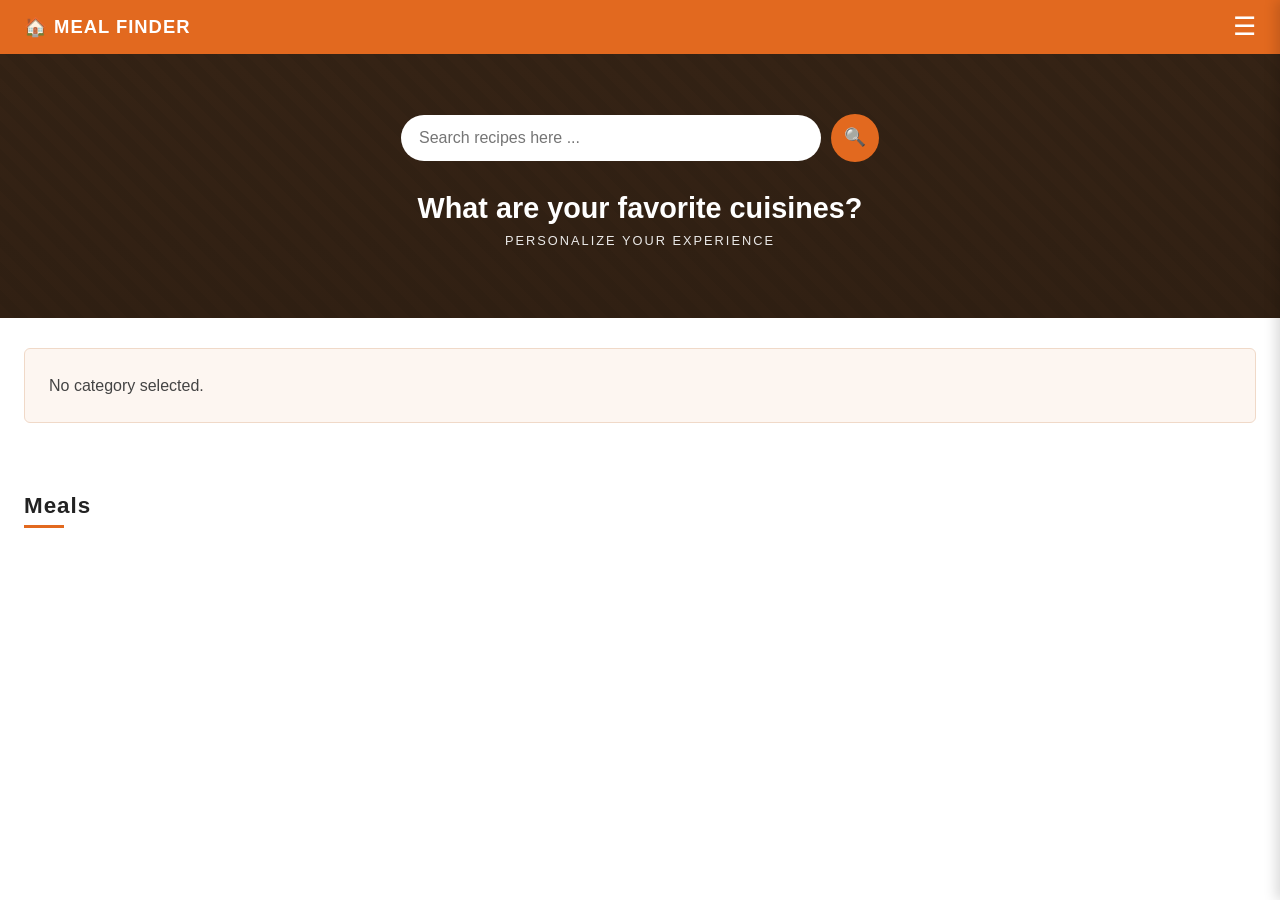
==== category.html @ f6355aa8 "update" ====
<!DOCTYPE html>
<html lang="en">
<head>
  
  <meta charset="UTF-8" />
  <meta name="viewport" content="width=device-width, initial-scale=1.0" />
  <title>Meal Finder - Category</title>
  <link rel="stylesheet" href="styles/style.css">
</head>
<body>

  <header class="navbar">
    <a href="index.html" class="logo">
      <h1>🏠 MEAL FINDER</h1>
    </a>
    <button class="hamburger-btn" id="hamburgerBtn">&#9776;</button>
  </header>

  <nav class="side-menu" id="sideMenu">
    <button class="close-btn" id="closeMenuBtn">&times;</button>
    <ul id="menuList"></ul>
  </nav>
  <div class="overlay" id="overlay"></div>

  <section class="hero">
    <div class="search-box">
      <input type="text" id="searchInput" placeholder="Search recipes here ..." />
      <button id="searchBtn">&#128269;</button>
    </div>
    <h2>What are your favorite cuisines?</h2>
    <p class="sub-heading">PERSONALIZE YOUR EXPERIENCE</p>
  </section>

  <main>
    <section class="category-info" id="categoryInfo">
      <!-- filled by js/category.js -->
    </section>

    <section class="section">
      <h2 class="section-title">Meals</h2>
      <p id="noResultMsg" class="no-result" hidden>No food found</p>
      <div class="grid" id="mealsGrid"></div>
    </section>
  </main>

  <script src="scripts/common.js"></script>
  <script src="scripts/category.js"></script>
  
</body>
</html>
---- styles/style.css ----
/* ---------------------------------------
   Meal Finder - main stylesheet
   ---------------------------------------- */

* {
  margin: 0;
  padding: 0;
  box-sizing: border-box;
}

body {
  font-family: "Segoe UI", Arial, sans-serif;
  color: #222;
  background: #fff;
}

a {
  text-decoration: none;
  color: inherit;
}

ul {
  list-style: none;
}

img {
  max-width: 100%;
  display: block;
}

/* ---------- NAVBAR ---------- */
.navbar {
  background: #e2691f;
  display: flex;
  align-items: center;
  justify-content: space-between;
  padding: 14px 24px;
  position: relative;
  z-index: 20;
}

.navbar .logo h1 {
  color: #fff;
  font-size: 1.15rem;
  letter-spacing: 1px;
}

.hamburger-btn {
  background: none;
  border: none;
  font-size: 1.6rem;
  color: #fff;
  cursor: pointer;
  line-height: 1;
}

/* ---------- SIDE MENU ---------- */
.side-menu {
  position: fixed;
  top: 0;
  right: 0;
  height: 100%;
  width: min(280px, 80vw);
  background: #fff;
  box-shadow: -4px 0 12px rgba(0, 0, 0, 0.15);
  transform: translateX(100%);
  transition: transform 0.25s ease;
  z-index: 40;
  padding: 20px;
  overflow-y: auto;
}



.side-menu.open {
  transform: translateX(0);
}

.side-menu .close-btn {
  background: none;
  border: none;
  font-size: 1.6rem;
  color: #e2691f;
  cursor: pointer;
  float: right;
  margin-bottom: 12px;
}

.side-menu ul {
  clear: both;
  padding-top: 10px;
}

.side-menu li a {
  display: block;
  padding: 12px 4px;
  border-bottom: 1px solid #eee;
  color: #333;
  font-size: 0.95rem;
}

.side-menu li a:hover {
  color: #e2691f;
}

.overlay {
  position: fixed;
  inset: 0;
  background: rgba(0, 0, 0, 0.55);
  opacity: 0;
  pointer-events: none;
  transition: opacity 0.25s ease;
  z-index: 30;
}

.overlay.show {
  opacity: 1;
  pointer-events: auto;
}

/* ---------- HERO ---------- */
.hero {
  background: linear-gradient(rgba(35, 22, 12, 0.55), rgba(35, 22, 12, 0.65)),
    repeating-linear-gradient(45deg, #4b3320, #4b3320 10px, #45301e 10px, #45301e 20px);
  color: #fff;
  text-align: center;
  padding: 60px 20px 70px;
}

.search-box {
  display: flex;
  justify-content: center;
  align-items: center;
  gap: 10px;
  margin-bottom: 30px;
}

.search-box input {
  width: min(420px, 80vw);
  padding: 14px 18px;
  border-radius: 30px;
  border: none;
  font-size: 1rem;
  outline: none;
}

.search-box button {
  width: 48px;
  height: 48px;
  border-radius: 50%;
  border: none;
  background: #e2691f;
  color: #fff;
  font-size: 1.1rem;
  cursor: pointer;
}

.hero h2 {
  font-size: 1.8rem;
  margin-bottom: 8px;
}

.sub-heading {
  letter-spacing: 2px;
  font-size: 0.8rem;
  opacity: 0.9;
}

/* ---------- SECTIONS / GRID ---------- */
.section {
  padding: 40px 24px;
}

.section.alt {
  background: #f5f5f5;
}

.section-title {
  font-size: 1.4rem;
  letter-spacing: 1px;
  display: inline-block;
  margin-bottom: 22px;
  position: relative;
}

.section-title::after {
  content: "";
  display: block;
  width: 40px;
  height: 3px;
  background: #e2691f;
  margin-top: 6px;
}

.section-title.indent {
  margin: 24px 0 0 24px;
}

.grid {
  display: grid;
  grid-template-columns: repeat(auto-fill, minmax(220px, 1fr));
  gap: 22px;
}

.no-result {
  color: #777;
  font-style: italic;
  margin-bottom: 10px;
}

/* ---------- CARDS ---------- */
.card {
  background: #fff;
  border: 1px solid #eee;
  border-radius: 6px;
  overflow: hidden;
  box-shadow: 0 2px 6px rgba(0, 0, 0, 0.06);
  transition: transform 0.15s ease;
}

.card:hover {
  transform: translateY(-3px);
}

.card-img-wrap {
  position: relative;
}

.card-img-wrap img {
  width: 100%;
  height: 170px;
  object-fit: cover;
}

.badge {
  position: absolute;
  top: 10px;
  right: 10px;
  background: #e2691f;
  color: #fff;
  font-size: 0.7rem;
  letter-spacing: 0.5px;
  padding: 4px 10px;
  border-radius: 4px;
}

.badge.light {
  background: #fff;
  color: #e2691f;
  left: 10px;
  right: auto;
}

.card-body {
  padding: 12px 14px;
}

.card-body .area {
  color: #888;
  font-size: 0.8rem;
  display: block;
  margin-bottom: 4px;
}

.card-body .title {
  font-weight: 600;
  font-size: 1rem;
  line-height: 1.3;
}

/* ---------- CATEGORY DESCRIPTION BOX ---------- */
.category-info {
  margin: 30px 24px;
  padding: 24px;
  background: #fdf6f1;
  border: 1px solid #f0d9c8;
  border-radius: 6px;
}

.category-info h2 {
  color: #e2691f;
  margin-bottom: 12px;
}

.category-info p {
  line-height: 1.6;
  color: #444;
}

/* ---------- BREADCRUMB ---------- */
.breadcrumb {
  background: #e2691f;
  color: #fff;
  padding: 16px 24px;
  font-size: 0.9rem;
  margin: 0 24px;
  border-radius: 4px;
}

.breadcrumb a {
  color: #fff;
}

/* ---------- MEAL DETAIL CARD ---------- */
.meal-card {
  margin: 24px;
  border: 1px solid #eee;
  border-radius: 6px;
  overflow: hidden;
  box-shadow: 0 2px 10px rgba(0, 0, 0, 0.06);
}

.meal-card-topbar {
  background: #e2691f;
  color: #fff;
  padding: 12px 20px;
  display: flex;
  justify-content: space-between;
  font-size: 0.95rem;
}

.meal-card-body {
  display: grid;
  grid-template-columns: 1fr 1fr;
  gap: 30px;
  padding: 28px;
}

.meal-card-body img {
  width: 100%;
  border-radius: 4px;
  object-fit: cover;
}

.meal-info h2 {
  color: #e2691f;
  border-bottom: 2px solid #e2691f;
  padding-bottom: 10px;
  margin-bottom: 14px;
}

.meal-info p {
  margin-bottom: 8px;
}

.meal-info #mealSource {
  word-break: break-all;
  color: #2266cc;
}

.tags {
  display: flex;
  gap: 8px;
  flex-wrap: wrap;
  margin: 10px 0 18px;
}

.tags span {
  border: 1px solid #e2691f;
  color: #e2691f;
  padding: 3px 12px;
  border-radius: 14px;
  font-size: 0.8rem;
}

.ingredients-box {
  background: #e2691f;
  color: #fff;
  padding: 18px 20px;
  border-radius: 6px;
}

.ingredients-box h3 {
  margin-bottom: 12px;
}

.ingredients-list {
  display: grid;
  grid-template-columns: repeat(3, 1fr);
  gap: 10px 16px;
  list-style: none;
}

.ingredients-list li {
  display: flex;
  align-items: center;
  gap: 8px;
  font-size: 0.9rem;
}

.ingredients-list .num {
  background: #fff;
  color: #e2691f;
  width: 20px;
  height: 20px;
  border-radius: 50%;
  display: inline-flex;
  align-items: center;
  justify-content: center;
  font-size: 0.7rem;
  font-weight: bold;
  flex-shrink: 0;
}

.measures {
  padding: 0 28px 20px;
}

.measures h3 {
  margin-bottom: 10px;
}

.measure-grid {
  display: grid;
  grid-template-columns: 1fr 1fr;
  gap: 10px 40px;
  border: 1px solid #eee;
  border-radius: 4px;
  padding: 16px 20px;
}

.measure-grid span {
  color: #444;
  font-size: 0.9rem;
}

.measure-grid span::before {
  content: "\1F527  ";
}

.instructions {
  padding: 0 28px 28px;
}

.instructions h3 {
  margin-bottom: 12px;
}

.instructions ul {
  display: flex;
  flex-direction: column;
  gap: 10px;
}

.instructions li {
  position: relative;
  padding-left: 28px;
  line-height: 1.5;
  color: #333;
  font-size: 0.95rem;
}

.instructions li::before {
  content: "";
  position: absolute;
  left: 0;
  top: 2px;
  width: 16px;
  height: 16px;
  border: 2px solid #e2691f;
  border-radius: 3px;
}

/* ---------- RESPONSIVE ---------- */
@media (max-width: 720px) {
  .meal-card-body {
    grid-template-columns: 1fr;
  }

  .ingredients-list {
    grid-template-columns: repeat(2, 1fr);
  }

  .measure-grid {
    grid-template-columns: 1fr;
  }

  .hero h2 {
    font-size: 1.4rem;
  }
}

@media (max-width: 480px) {
  .ingredients-list {
    grid-template-columns: 1fr;
  }

  .search-box input {
    width: 65vw;
  }

  .navbar .logo h1 {
    font-size: 0.95rem;
  }
}
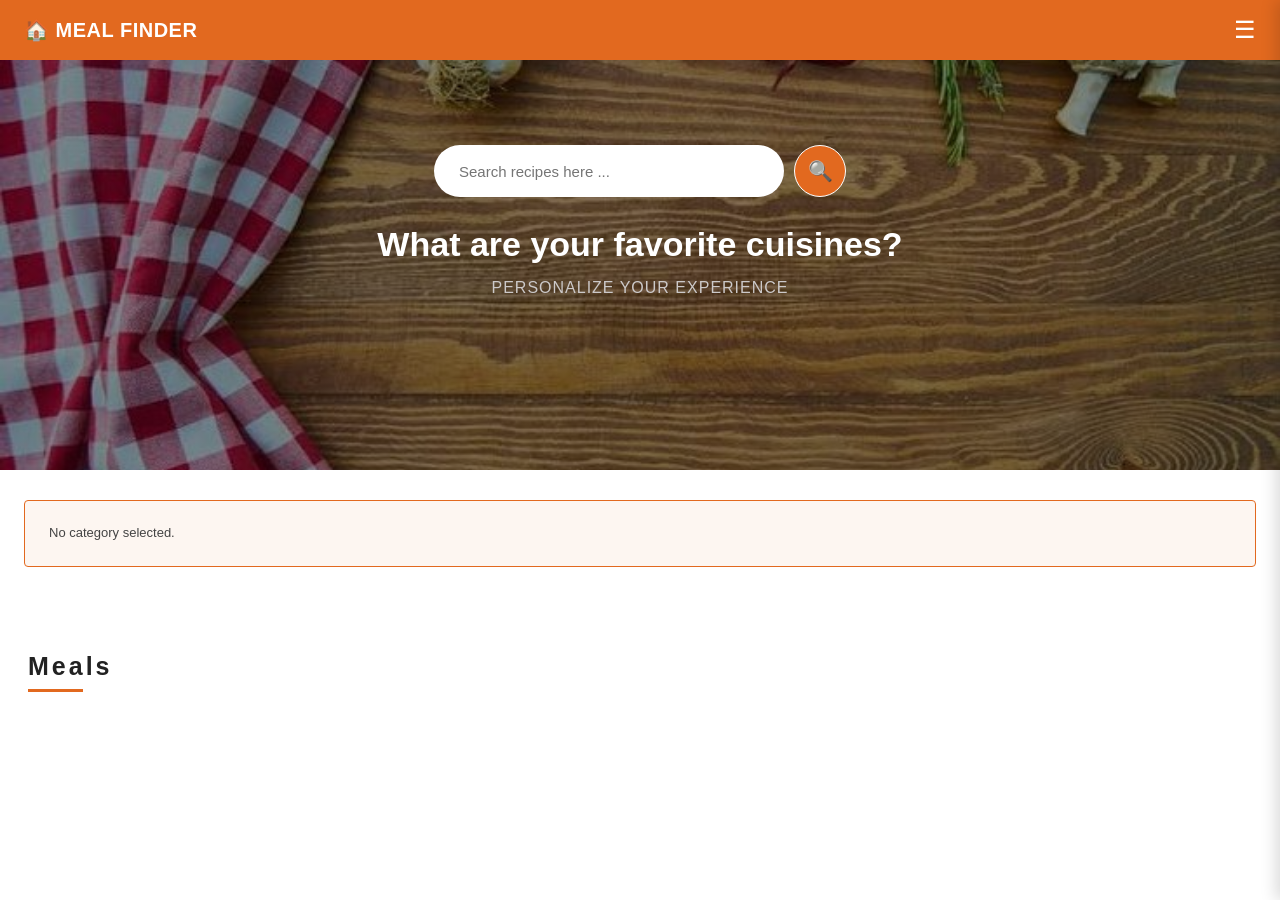
==== commit 6cd0499d: "update the files" ====
--- a/category.html
+++ b/category.html
@@ -5,7 +5,7 @@
   <meta charset="UTF-8" />
   <meta name="viewport" content="width=device-width, initial-scale=1.0" />
   <title>Meal Finder - Category</title>
-  <link rel="stylesheet" href="styles/style.css">
+  <link rel="stylesheet" href="styles/styles.css">
 </head>
 <body>
 
--- a/styles/styles.css
+++ b/styles/styles.css
@@ -0,0 +1,865 @@
+* {
+  margin: 0;
+  padding: 0;
+  box-sizing: border-box;
+}
+body {
+  font-family: "Segoe UI", Arial, sans-serif;
+  color: #222;
+  background: #fff;
+}
+a {
+  text-decoration: none;
+  color: inherit;
+}
+ul {
+  list-style: none;
+}
+img {
+  max-width: 100%;
+  display: block;
+}
+:root {
+  --orange: #e2691f;
+  --light-bg: #f5f5f5;
+  --border: #eeeeee;
+  --text: #222;
+}
+/* navbar */
+.navbar {
+  height: 60px;
+  background: #e2691f;
+  display: flex;
+  align-items: center;
+  justify-content: space-between;
+  padding: 0 24px;
+  position: relative;
+  z-index: 100;
+}
+.navbar .logo h1 {
+  color: #fff;
+  font-size: 20px;
+  font-weight: 600;
+  letter-spacing: 0.5px;
+}
+.hamburger-btn {
+  background: none;
+  border: none;
+  color: #fff;
+  font-size: 24px;
+  cursor: pointer;
+  line-height: 1;
+}
+/* side menu */
+.side-menu {
+  position: fixed;
+  top: 0;
+  right: 0;
+  width: 280px;
+  max-width: 80vw;
+  height: 100vh;
+  background: #fff;
+  padding: 20px;
+  box-shadow: -4px 0 15px rgba(0, 0, 0, 0.15);
+  transform: translateX(100%);
+  transition: transform 0.3s ease;
+  z-index: 200;
+  overflow-y: auto;
+}
+.side-menu.open {
+  transform: translateX(0);
+}
+.side-menu .close-btn {
+  float: right;
+  width: 28px;
+  height: 28px;
+  background: #fff;
+  border: 2px solid var(--orange);
+  border-radius: 50%;
+  color: var(--orange);
+  font-size: 18px;
+  font-weight: bold;
+  cursor: pointer;
+  display: flex;
+  align-items: center;
+  justify-content: center;
+}
+.side-menu ul {
+  clear: both;
+  padding-top: 25px;
+}
+.side-menu li a {
+  display: block;
+  padding: 11px 5px;
+  border-bottom: 1px solid #eee;
+  color: #555;
+  font-size: 14px;
+}
+.side-menu li a:hover {
+  background-color: var(--orange);
+  color: #fff;
+}
+.overlay {
+  position: fixed;
+  inset: 0;
+  background: rgba(0, 0, 0, 0.55);
+  opacity: 0;
+  visibility: hidden;
+  transition: 0.3s;
+  z-index: 150;
+}
+.overlay.show {
+  opacity: 1;
+  visibility: visible;
+}
+/* hero */
+.hero {
+  min-height: 410px;
+  background-image:
+    linear-gradient(rgba(0, 0, 0, 0.45), rgba(0, 0, 0, 0.45)),
+    url("../assests/hero.jpg");
+  background-size: cover;
+  background-position: center;
+  background-repeat: no-repeat;
+  color: #fff;
+  text-align: center;
+  padding: 85px 20px 70px;
+}
+/* search */
+.search-box {
+  display: flex;
+  justify-content: center;
+  align-items: center;
+  gap: 10px;
+  margin-bottom: 28px;
+}
+.search-box input {
+  width: 350px;
+  height: 52px;
+  padding: 0 25px;
+  border: none;
+  border-radius: 30px;
+  outline: none;
+  font-size: 15px;
+}
+.search-box button {
+  width: 52px;
+  height: 52px;
+  border-radius: 50%;
+  border: 1px solid #fff;
+  background: var(--orange);
+  color: #fff;
+  font-size: 20px;
+  cursor: pointer;
+}
+/* hero-text */
+.hero h2 {
+  font-size: 34px;
+  font-weight: 700;
+  color: #fff;
+  margin-bottom: 15px;
+}
+.sub-heading {
+  font-size: 16px;
+  letter-spacing: 1px;
+  color: #ccc9c9;
+  opacity: 1;
+}
+/* section */
+.section {
+  padding: 55px 28px;
+}
+.section.alt {
+  background: #f5f5f5;
+}
+.section-title {
+  display: inline-block;
+  font-size: 25px;
+  letter-spacing: 3px;
+  font-weight: 600;
+  margin-bottom: 35px;
+  position: relative;
+}
+.section-title::after {
+  content: "";
+  display: block;
+  width: 55px;
+  height: 3px;
+  background: var(--orange);
+  margin-top: 8px;
+}
+.section-title.indent {
+  margin-left: 24px;
+}
+/*grid */
+.grid {
+  display: grid;
+  grid-template-columns: repeat(4, 1fr);
+  gap: 22px;
+}
+/* no result  */
+.no-result {
+  color: #777;
+  font-style: italic;
+  margin-bottom: 15px;
+}
+/* cards */
+.card {
+  position: relative;
+  background: #fff;
+  border: 1px solid #eee;
+  border-radius: 4px;
+  overflow: hidden;
+  box-shadow: 0 2px 6px rgba(0, 0, 0, 0.06);
+  transition:
+    transform 0.2s ease,
+    box-shadow 0.2s ease;
+}
+.card:hover {
+  transform: translateY(-3px);
+  box-shadow: 0 5px 15px rgba(0, 0, 0, 0.13);
+}
+#categoriesGrid .card {
+  position: relative;
+}
+#categoriesGrid .card > img {
+  width: 100%;
+  height: 190px;
+  object-fit: cover;
+  background: #fff;
+}
+#categoriesGrid .cate-name {
+  position: absolute;
+  top: 10px;
+  right: 10px;
+  margin: 0;
+  padding: 5px 10px;
+  background: var(--orange);
+  color: #fff;
+  font-size: 11px;
+  font-weight: 600;
+  letter-spacing: 0.5px;
+  border-radius: 3px;
+  text-transform: uppercase;
+  display: block;
+  opacity: 1;
+  visibility: visible;
+}
+#mealsGrid .card > img {
+  width: 100%;
+  height: 180px;
+  object-fit: cover;
+  background: #fff;
+}
+#mealsGrid .card-body {
+  padding: 11px 13px;
+  background: #fff;
+}
+#mealsGrid .meal-name {
+  margin: 0;
+  padding: 0;
+  background: transparent;
+  color: #222;
+  font-size: 14px;
+  font-weight: 600;
+  line-height: 1.4;
+}
+.card-body {
+  background: #fff;
+  padding: 10px 12px;
+}
+.card-body h3 {
+  background: transparent;
+  color: #222;
+}
+.category-info {
+  margin: 30px 24px;
+  padding: 22px 24px;
+  background: #fdf6f1;
+  border: 1px solid var(--orange);
+  border-radius: 4px;
+}
+.category-info h2 {
+  color: var(--orange);
+  font-size: 20px;
+  margin-bottom: 12px;
+}
+.category-info p {
+  color: #444;
+  font-size: 13px;
+  line-height: 1.6;
+}
+.breadcrumb {
+  margin: 25px 24px;
+  padding: 13px 18px;
+  background: var(--orange);
+  color: #fff;
+  font-size: 13px;
+  border-radius: 4px;
+}
+.breadcrumb a {
+  color: #fff;
+}
+.meal-card {
+  margin: 24px;
+
+  border: 1px solid #eee;
+
+  border-radius: 5px;
+
+  overflow: hidden;
+
+  background: #fff;
+
+  box-shadow: 0 2px 8px rgba(0, 0, 0, 0.06);
+}
+
+/* =========================================
+   MEAL DETAIL TOP BAR
+========================================= */
+
+.meal-card-topbar {
+  background: var(--orange);
+
+  color: #fff;
+
+  padding: 12px 20px;
+
+  display: flex;
+
+  justify-content: space-between;
+
+  font-size: 13px;
+}
+
+/* =========================================
+   MEAL DETAIL BODY
+========================================= */
+
+.meal-card-body {
+  display: grid;
+
+  grid-template-columns: 1fr 1fr;
+
+  gap: 30px;
+
+  padding: 28px;
+}
+
+.meal-card-body img {
+  width: 100%;
+
+  max-height: 500px;
+
+  object-fit: cover;
+
+  border-radius: 4px;
+}
+
+/* =========================================
+   MEAL INFORMATION
+========================================= */
+
+.meal-info h2 {
+  color: var(--orange);
+
+  font-size: 22px;
+
+  border-bottom: 2px solid var(--orange);
+
+  padding-bottom: 10px;
+
+  margin-bottom: 15px;
+}
+
+.meal-info p {
+  font-size: 13px;
+
+  margin-bottom: 8px;
+
+  line-height: 1.5;
+}
+
+.meal-info #mealSource {
+  word-break: break-all;
+
+  color: #2266cc;
+}
+
+/* =========================================
+   TAGS
+========================================= */
+
+.tags {
+  display: flex;
+
+  gap: 8px;
+
+  flex-wrap: wrap;
+
+  margin: 12px 0 18px;
+}
+
+.tags span {
+  border: 1px solid var(--orange);
+
+  color: var(--orange);
+
+  padding: 4px 10px;
+
+  border-radius: 14px;
+
+  font-size: 11px;
+}
+
+/* =========================================
+   INGREDIENTS
+========================================= */
+
+.ingredients-box {
+  background: var(--orange);
+
+  color: #fff;
+
+  padding: 18px 20px;
+
+  border-radius: 5px;
+}
+
+.ingredients-box h3 {
+  font-size: 15px;
+
+  margin-bottom: 12px;
+}
+
+.ingredients-list {
+  display: grid;
+
+  grid-template-columns: repeat(3, 1fr);
+
+  gap: 10px 15px;
+}
+
+.ingredients-list li {
+  display: flex;
+
+  align-items: center;
+
+  gap: 7px;
+
+  font-size: 11px;
+}
+
+.ingredients-list .num {
+  width: 19px;
+  height: 19px;
+
+  min-width: 19px;
+
+  background: transparent;
+
+  color: #fff;
+
+  border: 1px solid #fff;
+
+  border-radius: 50%;
+
+  display: inline-flex;
+
+  align-items: center;
+
+  justify-content: center;
+
+  font-size: 9px;
+
+  font-weight: bold;
+}
+
+/* =========================================
+   MEASURES
+========================================= */
+
+.measures {
+  padding: 0 28px 20px;
+}
+
+.measures h3 {
+  font-size: 14px;
+
+  margin-bottom: 10px;
+}
+
+.measure-grid {
+  display: grid;
+
+  grid-template-columns: 1fr 1fr;
+
+  gap: 10px 35px;
+
+  border: 1px solid #eee;
+
+  border-radius: 4px;
+
+  padding: 15px 18px;
+}
+
+.measure-grid span {
+  color: #444;
+
+  font-size: 12px;
+}
+
+.measure-grid span::before {
+  content: "♦";
+
+  color: var(--orange);
+
+  margin-right: 7px;
+
+  font-size: 9px;
+}
+
+/* =========================================
+   INSTRUCTIONS
+========================================= */
+
+.instructions {
+  padding: 0 28px 28px;
+}
+
+.instructions h3 {
+  font-size: 14px;
+
+  margin-bottom: 12px;
+}
+
+.instructions ul {
+  display: flex;
+
+  flex-direction: column;
+
+  gap: 10px;
+}
+
+.instructions li {
+  position: relative;
+
+  padding-left: 26px;
+
+  line-height: 1.6;
+
+  color: #333;
+
+  font-size: 12px;
+}
+
+.instructions li::before {
+  content: "✓";
+
+  color: var(--orange);
+
+  position: absolute;
+
+  left: 0;
+
+  top: 2px;
+
+  width: 16px;
+  height: 16px;
+
+  border: 1px solid var(--orange);
+
+  border-radius: 3px;
+
+  display: flex;
+
+  align-items: center;
+
+  justify-content: center;
+
+  font-size: 9px;
+}
+
+/* =========================================
+   TABLET
+========================================= */
+
+@media (max-width: 900px) {
+  .grid {
+    grid-template-columns: repeat(3, 1fr);
+
+    gap: 18px;
+  }
+
+  #categoriesGrid .card > img {
+    height: 170px;
+  }
+
+  #mealsGrid .card > img {
+    height: 165px;
+  }
+
+  .meal-card-body {
+    gap: 25px;
+
+    padding: 22px;
+  }
+}
+
+/* =========================================
+   MOBILE
+========================================= */
+
+@media (max-width: 700px) {
+  .navbar {
+    height: 55px;
+
+    padding: 0 15px;
+  }
+
+  .navbar .logo h1 {
+    font-size: 16px;
+  }
+
+  .hamburger-btn {
+    font-size: 21px;
+  }
+
+  /* HERO */
+
+  .hero {
+    min-height: 300px;
+
+    padding: 50px 15px 45px;
+  }
+
+  .search-box {
+    gap: 7px;
+
+    margin-bottom: 22px;
+  }
+
+  .search-box input {
+    width: 65vw;
+
+    height: 42px;
+
+    padding: 0 17px;
+
+    font-size: 12px;
+  }
+
+  .search-box button {
+    width: 42px;
+    height: 42px;
+
+    font-size: 15px;
+  }
+
+  .hero h2 {
+    font-size: 20px;
+
+    margin-bottom: 10px;
+  }
+
+  .sub-heading {
+    font-size: 11px;
+  }
+
+  /* SECTION */
+
+  .section {
+    padding: 40px 13px;
+  }
+
+  .section-title {
+    font-size: 18px;
+
+    letter-spacing: 2px;
+
+    margin-bottom: 25px;
+  }
+
+  .section-title.indent {
+    margin-left: 12px;
+  }
+
+  /* GRID */
+
+  .grid {
+    grid-template-columns: repeat(2, 1fr);
+
+    gap: 14px;
+  }
+
+  /* CATEGORY */
+
+  #categoriesGrid .card > img {
+    height: 135px;
+  }
+
+  #categoriesGrid .cate-name {
+    top: 6px;
+    right: 6px;
+
+    font-size: 9px;
+
+    padding: 3px 6px;
+  }
+
+  /* MEALS */
+
+  #mealsGrid .card > img {
+    height: 135px;
+  }
+
+  #mealsGrid .card-body {
+    padding: 8px 9px;
+  }
+
+  #mealsGrid .meal-name {
+    font-size: 12px;
+  }
+
+  /* CATEGORY INFO */
+
+  .category-info {
+    margin: 20px 12px;
+
+    padding: 17px;
+  }
+
+  .category-info h2 {
+    font-size: 17px;
+  }
+
+  .category-info p {
+    font-size: 11px;
+  }
+
+  /* BREADCRUMB */
+
+  .breadcrumb {
+    margin: 20px 12px;
+
+    padding: 11px 13px;
+
+    font-size: 11px;
+  }
+
+  /* MEAL DETAIL */
+
+  .meal-card {
+    margin: 15px 12px;
+  }
+
+  .meal-card-body {
+    grid-template-columns: 1fr;
+
+    gap: 20px;
+
+    padding: 15px;
+  }
+
+  .meal-card-body img {
+    max-height: none;
+  }
+
+  .meal-info h2 {
+    font-size: 18px;
+  }
+
+  .ingredients-list {
+    grid-template-columns: repeat(2, 1fr);
+  }
+
+  .measures {
+    padding: 0 15px 18px;
+  }
+
+  .measure-grid {
+    grid-template-columns: 1fr;
+
+    gap: 8px;
+  }
+
+  .instructions {
+    padding: 0 15px 20px;
+  }
+
+  .instructions li {
+    font-size: 11px;
+  }
+}
+
+/* =========================================
+   SMALL MOBILE
+========================================= */
+
+@media (max-width: 480px) {
+  .grid {
+    grid-template-columns: repeat(2, 1fr);
+
+    gap: 10px;
+  }
+
+  #categoriesGrid .card > img {
+    height: 110px;
+  }
+
+  #mealsGrid .card > img {
+    height: 110px;
+  }
+
+  #categoriesGrid .cate-name {
+    font-size: 8px;
+
+    padding: 2px 5px;
+  }
+
+  #mealsGrid .meal-name {
+    font-size: 11px;
+  }
+
+  .hero h2 {
+    font-size: 18px;
+  }
+
+  .search-box input {
+    width: 60vw;
+  }
+
+  .side-menu {
+    width: 230px;
+  }
+
+  .ingredients-list {
+    grid-template-columns: 1fr 1fr;
+  }
+}
+
+/* =========================================
+   VERY SMALL MOBILE
+========================================= */
+
+@media (max-width: 360px) {
+  .grid {
+    gap: 8px;
+  }
+
+  #categoriesGrid .card > img {
+    height: 100px;
+  }
+
+  #mealsGrid .card > img {
+    height: 100px;
+  }
+
+  #mealsGrid .card-body {
+    padding: 6px;
+  }
+
+  #mealsGrid .meal-name {
+    font-size: 10px;
+  }
+}
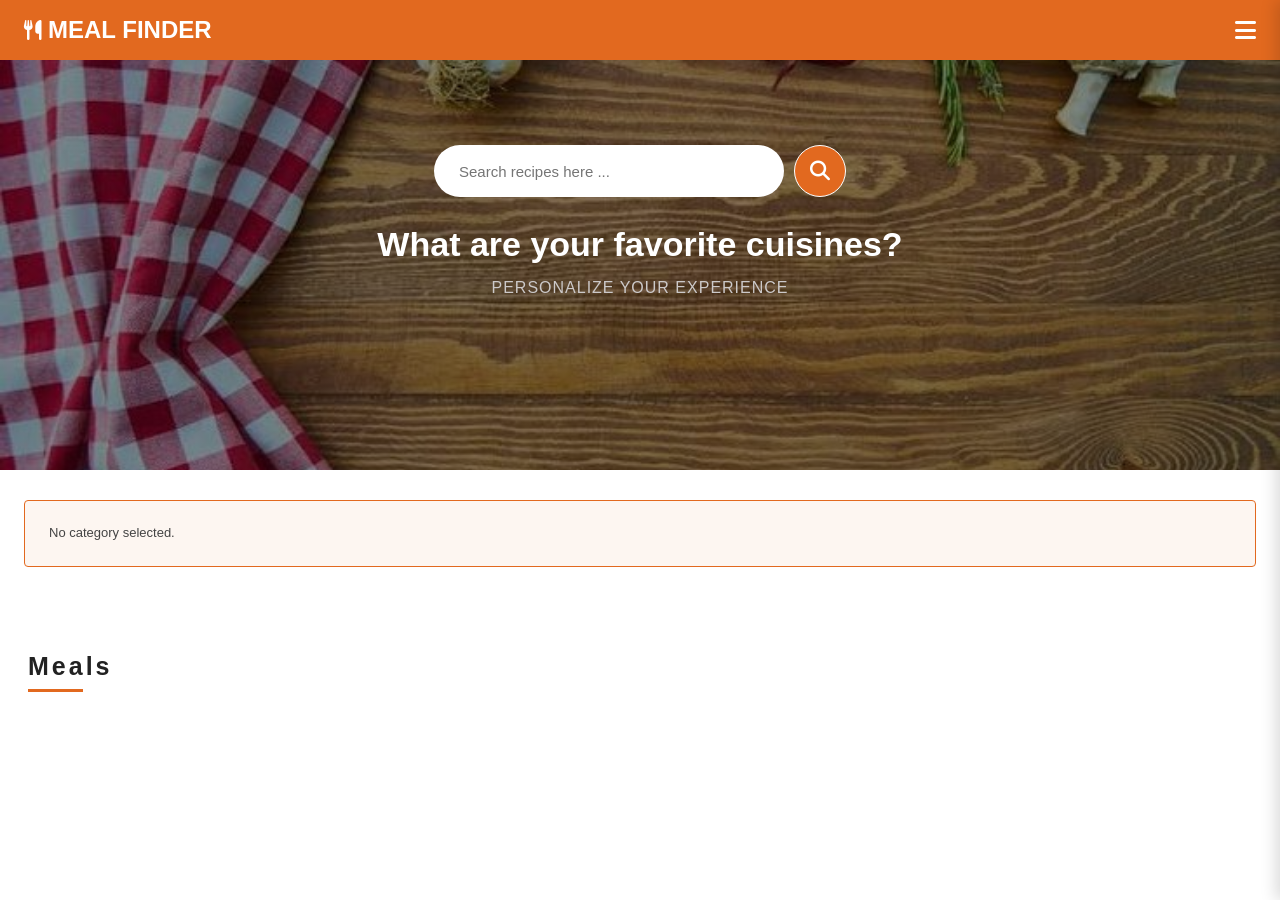
==== commit c95bed00: "update the files" ====
--- a/category.html
+++ b/category.html
@@ -1,48 +1,52 @@
 <!DOCTYPE html>
 <html lang="en">
 <head>
-  
   <meta charset="UTF-8" />
   <meta name="viewport" content="width=device-width, initial-scale=1.0" />
   <title>Meal Finder - Category</title>
+  <link
+      rel="stylesheet"
+      href="https://cdnjs.cloudflare.com/ajax/libs/font-awesome/6.5.2/css/all.min.css"
+    />
   <link rel="stylesheet" href="styles/styles.css">
 </head>
 <body>
-
   <header class="navbar">
-    <a href="index.html" class="logo">
-      <h1>🏠 MEAL FINDER</h1>
-    </a>
-    <button class="hamburger-btn" id="hamburgerBtn">&#9776;</button>
+     <a href="index.html" class="logo">
+        <i class="fa-solid fa-utensils"></i>
+        <span>MEAL FINDER</span>
+      </a>
+      <button class="hamburger-btn" id="hamburgerBtn">
+        <i class="fa-solid fa-bars"></i>
+      </button>
   </header>
-
   <nav class="side-menu" id="sideMenu">
-    <button class="close-btn" id="closeMenuBtn">&times;</button>
+    <button class="close-btn" id="closeMenuBtn">
+        <i class="fa-solid fa-xmark"></i>
+      </button>
     <ul id="menuList"></ul>
   </nav>
   <div class="overlay" id="overlay"></div>
-
   <section class="hero">
     <div class="search-box">
       <input type="text" id="searchInput" placeholder="Search recipes here ..." />
-      <button id="searchBtn">&#128269;</button>
+     <button id="searchBtn">
+          <i class="fa-solid fa-magnifying-glass"></i>
+        </button>
     </div>
     <h2>What are your favorite cuisines?</h2>
     <p class="sub-heading">PERSONALIZE YOUR EXPERIENCE</p>
   </section>
-
   <main>
     <section class="category-info" id="categoryInfo">
       <!-- filled by js/category.js -->
     </section>
-
     <section class="section">
       <h2 class="section-title">Meals</h2>
       <p id="noResultMsg" class="no-result" hidden>No food found</p>
       <div class="grid" id="mealsGrid"></div>
     </section>
   </main>
-
   <script src="scripts/common.js"></script>
   <script src="scripts/category.js"></script>
   
--- a/styles/styles.css
+++ b/styles/styles.css
@@ -24,6 +24,22 @@
   --light-bg: #f5f5f5;
   --border: #eeeeee;
   --text: #222;
+}
+.logo {
+  display: flex;
+  align-items: center;
+  gap: 6px;
+  text-decoration: none;
+  color: white;
+}
+
+.logo i {
+  font-size: 20px;
+}
+
+.logo span {
+  font-size: 24px;
+  font-weight: bold;
 }
 /* navbar */
 .navbar {
@@ -298,7 +314,11 @@
   border-radius: 4px;
 }
 .breadcrumb a {
-  color: #fff;
+  color: #e2691f;
+  text-decoration: none;
+}
+.breadcrumb a i{
+  font-size: 16px;
 }
 .meal-card {
   margin: 24px;
@@ -664,201 +684,130 @@
 
   .sub-heading {
     font-size: 11px;
-  }
-
-  /* SECTION */
-
+  } 
   .section {
     padding: 40px 13px;
   }
-
   .section-title {
     font-size: 18px;
-
     letter-spacing: 2px;
-
     margin-bottom: 25px;
   }
-
   .section-title.indent {
     margin-left: 12px;
   }
-
-  /* GRID */
-
   .grid {
     grid-template-columns: repeat(2, 1fr);
-
     gap: 14px;
   }
-
-  /* CATEGORY */
-
   #categoriesGrid .card > img {
     height: 135px;
   }
-
   #categoriesGrid .cate-name {
     top: 6px;
     right: 6px;
-
     font-size: 9px;
-
     padding: 3px 6px;
   }
-
-  /* MEALS */
-
-  #mealsGrid .card > img {
+    #mealsGrid .card > img {
     height: 135px;
   }
-
   #mealsGrid .card-body {
     padding: 8px 9px;
   }
-
   #mealsGrid .meal-name {
     font-size: 12px;
-  }
-
-  /* CATEGORY INFO */
-
+    }
   .category-info {
     margin: 20px 12px;
-
     padding: 17px;
   }
-
   .category-info h2 {
     font-size: 17px;
   }
-
   .category-info p {
     font-size: 11px;
-  }
-
-  /* BREADCRUMB */
-
+  } 
   .breadcrumb {
     margin: 20px 12px;
-
     padding: 11px 13px;
-
     font-size: 11px;
   }
-
-  /* MEAL DETAIL */
-
   .meal-card {
     margin: 15px 12px;
   }
-
   .meal-card-body {
     grid-template-columns: 1fr;
-
     gap: 20px;
-
     padding: 15px;
   }
-
   .meal-card-body img {
     max-height: none;
   }
-
   .meal-info h2 {
     font-size: 18px;
   }
-
   .ingredients-list {
     grid-template-columns: repeat(2, 1fr);
   }
-
   .measures {
     padding: 0 15px 18px;
   }
-
   .measure-grid {
     grid-template-columns: 1fr;
-
     gap: 8px;
   }
-
   .instructions {
     padding: 0 15px 20px;
   }
-
   .instructions li {
     font-size: 11px;
   }
 }
-
-/* =========================================
-   SMALL MOBILE
-========================================= */
-
 @media (max-width: 480px) {
   .grid {
     grid-template-columns: repeat(2, 1fr);
-
     gap: 10px;
   }
-
   #categoriesGrid .card > img {
     height: 110px;
   }
-
   #mealsGrid .card > img {
     height: 110px;
   }
-
   #categoriesGrid .cate-name {
     font-size: 8px;
-
     padding: 2px 5px;
   }
-
   #mealsGrid .meal-name {
     font-size: 11px;
   }
-
   .hero h2 {
     font-size: 18px;
   }
-
   .search-box input {
     width: 60vw;
   }
-
-  .side-menu {
+ .side-menu {
     width: 230px;
   }
-
   .ingredients-list {
     grid-template-columns: 1fr 1fr;
   }
 }
-
-/* =========================================
-   VERY SMALL MOBILE
-========================================= */
-
 @media (max-width: 360px) {
   .grid {
     gap: 8px;
   }
-
   #categoriesGrid .card > img {
     height: 100px;
   }
-
   #mealsGrid .card > img {
     height: 100px;
   }
-
   #mealsGrid .card-body {
     padding: 6px;
   }
-
   #mealsGrid .meal-name {
     font-size: 10px;
   }
